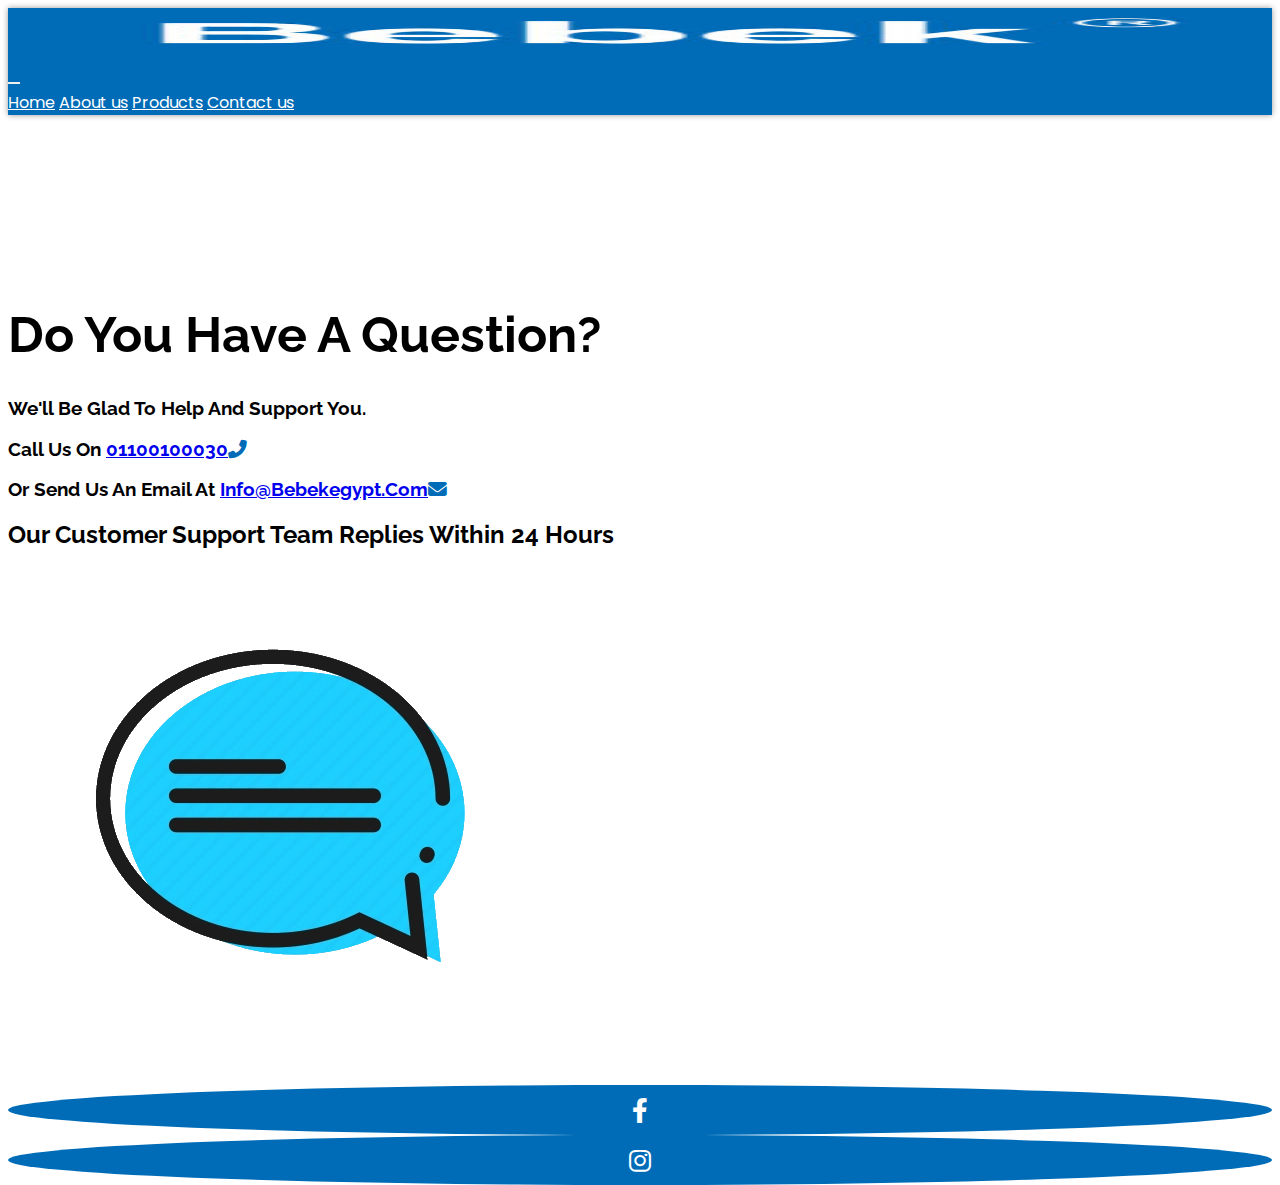
==== Contact.html @ 32d14967 "comment" ====
<!DOCTYPE html>
<html lang="en">
    <head>
        <meta charset="UTF-8">
        <meta http-equiv="X-UA-Compatible" content="IE=edge">
        <meta name="viewport" content="width=device-width, initial-scale=1.0">
        <link href="https://cdn.jsdelivr.net/npm/bootstrap@5.2.1/dist/css/bootstrap.min.css"
        rel="stylesheet" integrity="sha384-iYQeCzEYFbKjA/T2uDLTpkwGzCiq6soy8tYaI1GyVh/UjpbCx/TYkiZhlZB6+fzT" 
        crossorigin="anonymous">
        <link rel="stylesheet" href="https://unpkg.com/aos@next/dist/aos.css" />
        <link rel="stylesheet" href="css/all.min.css">
        <link rel="stylesheet" href="css/style.css">
        <title>Bebek® Egypt</title>
        <link rel="shortcut icon" href="imgs/Bebek-icon.png" type="image/png">
        <link rel="preconnect" href="https://fonts.googleapis.com">
        <link rel="preconnect" href="https://fonts.gstatic.com" crossorigin>
        <link href="https://fonts.googleapis.com/css2?family=Poppins:wght@100;300;400;700&family=Raleway:wght@100;300;400;700&display=swap" rel="stylesheet">
    </head>
    <body>

        <nav class="navbar navbar-expand-lg bg-light fixed-top">
            <div class="container">
                <a class="navbar-brand" href="index.html">
                    <img src="imgs/Bebek-Logo.jpg" alt="Bootstrap" width="100%" height="50">
                </a>
                <button class="navbar-toggler" type="button" data-bs-toggle="collapse" data-bs-target="#navbarNavAltMarkup" aria-controls="navbarNavAltMarkup" aria-expanded="false" aria-label="Toggle navigation">
                <span class="navbar-toggler-icon"></span>
                </button>
                <div class="collapse navbar-collapse" id="navbarNavAltMarkup">
                    <div class="navbar-nav ms-auto">
                        <a class="nav-link p-3" href="index.html">Home</a>
                        <a class="nav-link p-3" href="#">About us</a>
                        <a class="nav-link p-3" href="#">Products</a>
                        <a class="nav-link p-3" href="#">Contact us</a>
                    </div>
                </div>
            </div>
        </nav>

        <div class="contact-content" style="margin-top: 76px;">
            <div class="container">
                <div class="row">
                    <div class="col-lg-7">
                        <h1 class="mb-3">Do you have a question?</h1>
                        <h3 class="mb-2 text-black-50">We'll be glad to help and support you.</h3>
                        <h3 class="mt-4">Call us on <a href="tel:01100100030">01100100030</a><i class="fa-solid fa-phone-flip ms-2 text-main-color"></i></h3>
                        <h3 class="mt-4">Or send us an email at <a href="mailto:info@bebekegypt.com">info@bebekegypt.com</a><i class="fa-solid fa-envelope ms-2 text-main-color"></i></h3>
                        <h2 class="text-black-50 mt-5">Our customer support team replies within 24 hours</h2>
                    </div>
                    <div class="col-lg-5 d-flex align-items-center justify-content-center">
                        <img src="imgs/chat.webp" class="img-fluid" alt="Chat Icon">
                    </div>
                </div>
                <div class="social-links d-flex align-items-center justify-content-center gap-5">
                    <a href=""><i class="fa-brands fa-facebook-f"></i></a>
                    <a href=""><i class="fa-brands fa-instagram"></i></a>
                </div>
            </div>
        </div>
    </body>
</html>
---- css/style.css ----
*{
    box-sizing: border-box;
}

body{
    font-family: 'Poppins', sans-serif;
    /* font-family: 'Raleway', sans-serif; */
    overflow-x: hidden;
}

.text-main-color{
    color: var(--main-color);
}

.bg-main-color{
    background-color: var(--main-color);
}

:root{
    --main-color: #006CB7;
}

.navbar{
    background-color: var(--main-color) !important;
    box-shadow: 0 0 6px #00000066;
}

.navbar .nav-link{
    color: white !important;
    transition: 0.3s;
}

.navbar .nav-link:hover{
    transform: rotateZ(10deg);
}

.navbar .navbar-toggler{
    border: none;
}

.navbar .navbar-toggler:focus{
    box-shadow: none;
}

.boxes{
    padding: 80px 0 50px;
    background-image: url(../imgs/bg-1.jpg);
    background-attachment: fixed;
    background-position: center center;
    background-repeat: no-repeat;
    background-size: cover;
    position: relative;
}

.boxes::before{
    content: "";
    position: absolute;
    top: 0;
    left: 0;
    width: 100%;
    height: 100%;
    background-color: rgba(255, 255, 255, 0.753);
}

.boxes i{
    color: var(--main-color);
}

.boxes .card,
.boxes .card h3,
.boxes .card i{
    transition: 0.5s;
}

.boxes .card:hover{
    transform: translateY(-10px);
    background-color: var(--main-color);

}



.boxes .card:hover > h3,
.boxes .card:hover i{
    color: white;
}

.boxes .btn{
    background-color: var(--main-color);
    z-index: 2;
}

.bundels{
    background-color: var(--main-color);
    padding: 80px 0;
}

.seperator{
    width: 60px;
    height: 3px;
    background-color: white;
    margin: auto;
}

.fa-check{
    color: lime;
}

.section-heading::before{
    content: "";
    position: absolute;
    width: 200px;
    height: 2px;
    top: 70px;
    left: 50%;
    transform: translateX(-50%);
    background-color: white;
}

.section-heading::after{
    content: "";
    position: absolute;
    width: 20px;
    height: 20px;
    top: 61.5px;
    border-radius: 50%;
    left: 50%;
    transform: translateX(-50%);
    border: 2px solid white;
    background-color: var(--main-color);
}

.products {
    padding: 80px 0;
}

.products .card img{
    border-radius: 5px;
}

.products .card h4{
    height: 54px;
}

.products .card .desc{
    height: 120px;
}

.products .section-heading::after{
    border: 2px solid var(--main-color);
    background-color: white;
}

.products .section-heading::before{
    background-color: var(--main-color);
}

.reviews{
    padding: 80px 0 ;
    background-color: var(--main-color);
}

.reviews .box{
    position: relative;
    background-color: white;
    padding: 20px;
    border-radius: 6px;
    box-shadow: 0 2px 4px rgba(0, 0, 0, 0.253);
    max-width: 100%;
}


.reviews .box h3{
    margin: 0 0 10px;
}

.reviews .fa-star{
    color: #ffc107;
}


.reviews .box .comment{
    color: #777;
    line-height: 1.5;
    margin: 10px 0 0;
    font-size: 18px;
}


.footer{
    padding: 80px 0 10px;
    background-color: var(--main-color);
}

/*contact us page*/


.contact-content{
    padding: 80px 0 55px;
    max-height: 100vh;
    font-family: 'Raleway', sans-serif;
    text-transform: capitalize;
}

.contact-content h1{
    font-size: 50px;
}

.contact-content .social-links a{
    padding: 25px;
    display: flex;
    align-items: center;
    justify-content: center;
    text-decoration: none;
    color: white;
    border-radius: 50%;
    text-align: center;
    background-color: var(--main-color);
    position: relative;
    transition: 0.5s;
}

.contact-content .social-links i{
    position: absolute;
    font-size: 25px;
    top: 50%;
    left: 50%;
    transform: translate(-50%, -50%);
}
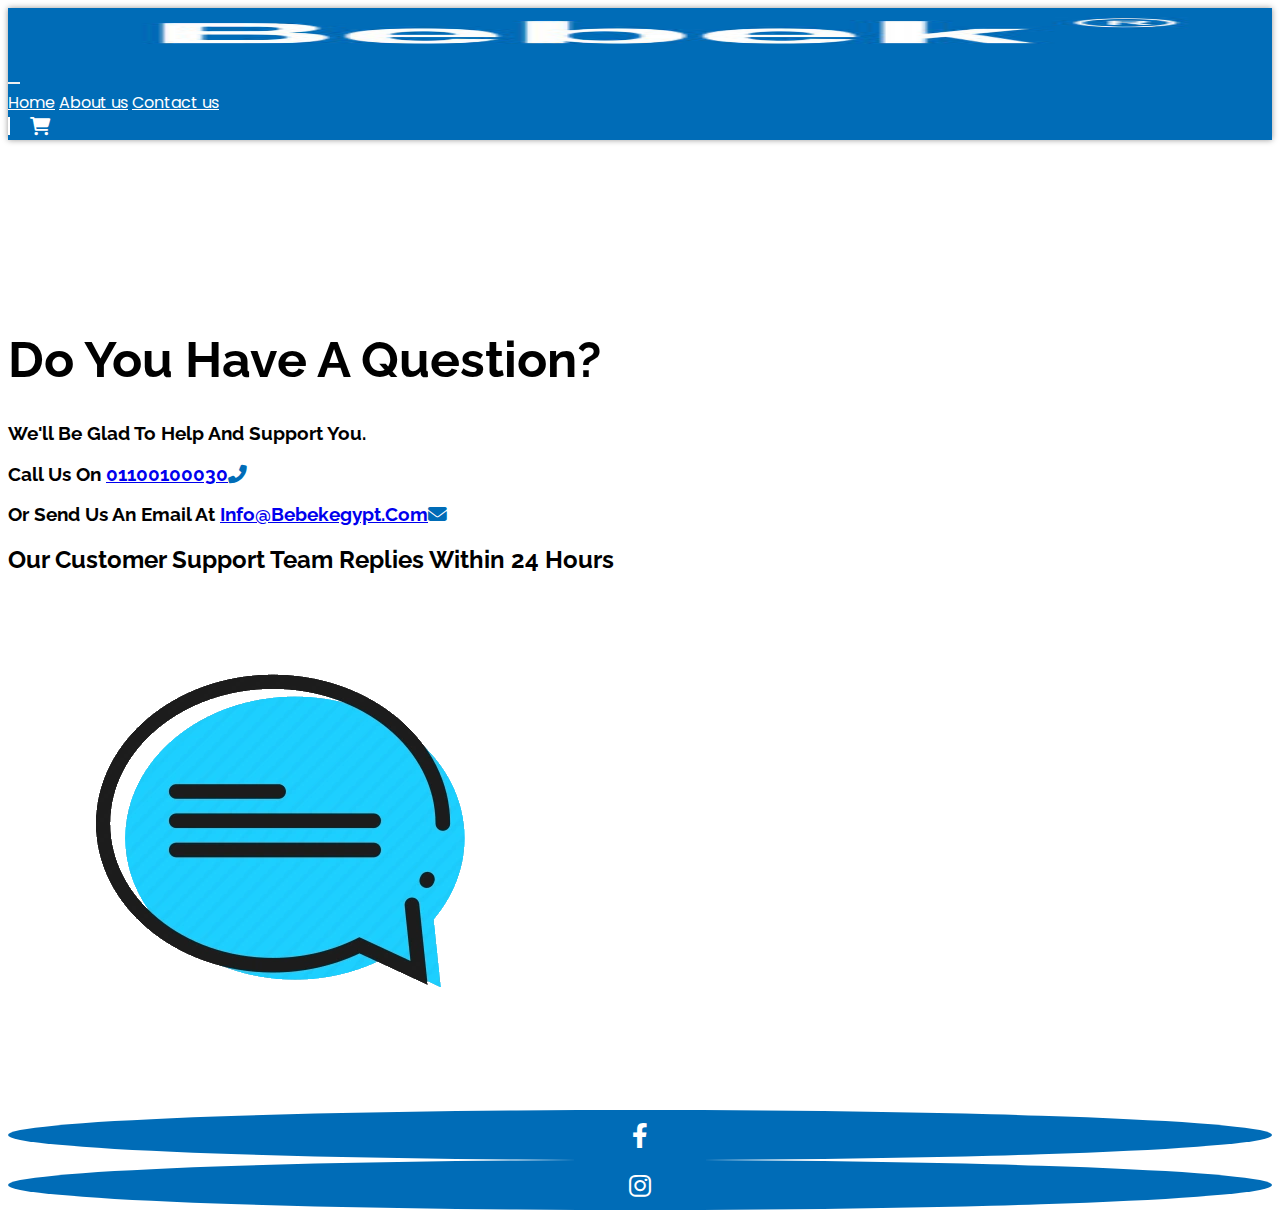
==== commit 4a46661b: "check out" ====
--- a/Contact.html
+++ b/Contact.html
@@ -1,5 +1,3 @@
-
-
 <!DOCTYPE html>
 <html lang="en">
     <head>
@@ -12,7 +10,7 @@
         <link rel="stylesheet" href="https://unpkg.com/aos@next/dist/aos.css" />
         <link rel="stylesheet" href="css/all.min.css">
         <link rel="stylesheet" href="css/style.css">
-        <title>Bebek® Egypt</title>
+        <title>Bebek® Egypt | Contact us</title>
         <link rel="shortcut icon" href="imgs/Bebek-icon.png" type="image/png">
         <link rel="preconnect" href="https://fonts.googleapis.com">
         <link rel="preconnect" href="https://fonts.gstatic.com" crossorigin>
@@ -31,11 +29,13 @@
                 <div class="collapse navbar-collapse" id="navbarNavAltMarkup">
                     <div class="navbar-nav ms-auto">
                         <a class="nav-link p-3" href="index.html">Home</a>
-                        <a class="nav-link p-3" href="#">About us</a>
-                        <a class="nav-link p-3" href="#">Products</a>
+                        <a class="nav-link p-3" href="about.html">About us</a>
                         <a class="nav-link p-3" href="#">Contact us</a>
                     </div>
                 </div>
+                <a href="products/checkout.html">
+                    <i class="fa-solid fa-cart-shopping"></i>
+                </a>
             </div>
         </nav>
 
--- a/css/style.css
+++ b/css/style.css
@@ -40,6 +40,15 @@
 
 .navbar .navbar-toggler:focus{
     box-shadow: none;
+}
+
+.navbar .fa-cart-shopping{
+    font-size: 18px;
+    color: white;
+    cursor: pointer;
+    border-left: 2px white solid;
+    padding-left: 20px;
+    padding-right: 20px;
 }
 
 .boxes{
@@ -50,6 +59,7 @@
     background-repeat: no-repeat;
     background-size: cover;
     position: relative;
+    overflow: hidden;
 }
 
 .boxes::before{
@@ -90,9 +100,17 @@
     z-index: 2;
 }
 
+.boxes .baby-1{
+    position: absolute;
+    bottom: -30px;
+    right: 0;
+    width: 200px;
+}
+
 .bundels{
     background-color: var(--main-color);
     padding: 80px 0;
+    overflow: hidden;
 }
 
 .seperator{
@@ -132,6 +150,7 @@
 
 .products {
     padding: 80px 0;
+    overflow: hidden;
 }
 
 .products .card img{
@@ -158,6 +177,7 @@
 .reviews{
     padding: 80px 0 ;
     background-color: var(--main-color);
+    overflow: hidden;
 }
 
 .reviews .box{
@@ -226,4 +246,52 @@
     top: 50%;
     left: 50%;
     transform: translate(-50%, -50%);
+}
+
+/* About */
+
+.about-content{
+    padding: 80px 0 55px;
+    max-height: 100vh;
+    text-transform: capitalize;
+    font-family: 'Raleway', sans-serif;
+
+}
+
+.product-page{
+    height: 100%;
+    margin-top: 76px;
+    padding: 80px 0 10px;
+}
+
+.product-page .container,
+.product-page .row{
+    height: 100%;
+}
+
+.product-page img{
+    width: 570px;
+    max-width: 100%;
+    top: 150px;
+}
+
+
+/*Checkout*/
+
+.checkout{
+    padding: 20px 0 20px;
+    margin-top: 76px;
+}
+
+.checkout .products{
+    border: 1px solid rgba(119, 119, 119, 0.356);
+    border-radius: 10px;
+    box-shadow: rgb(119 119 119 / 36%) 2px 2px 3px;
+    padding: 20px;
+}
+
+.alert{
+    top: 100px;
+    width: 80%;
+    margin: auto;
 }